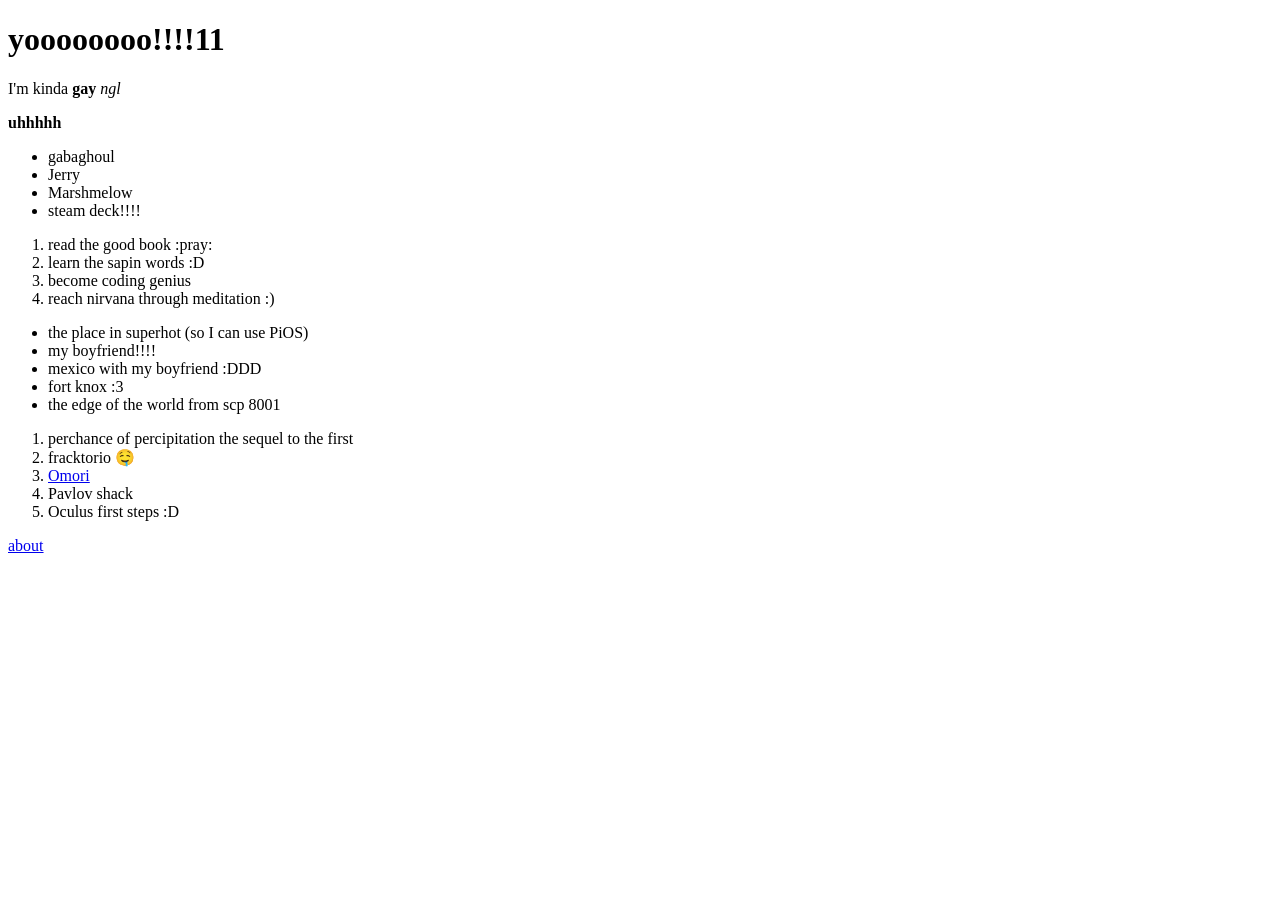
==== index.html @ 95da44a9 "Move index.html to main directory" ====
<!DOCTYPE html>
<html lang = "en">
<head>
  <meta charset="UTF-8">
  <title> errrmmmm </title>
  <link rel="stylesheet" href="../css/style.css">
</head>

  <body>

    <!-- this is the start!!!!!!!!-->
    <div class="title-box"> <h1 class="title">yoooooooo!!!!11</h1> </div>
    <!-- only kinda :) -->
    <p class="desc">I'm kinda <strong>gay</strong> <em>ngl</em></p>
    <!-- emmmm -->
    <p class="desc1"><strong>uhhhhh</strong></p>

    <ul class="ul1"> <!-- shopping list -->
      <li>gabaghoul</li>
      <li>Jerry</li>
      <li>Marshmelow</li>
      <li>steam deck!!!!</li>
    </ul>

    <ol> <!-- stuff I have to do today -->
      <li>read the good book :pray:</li>
      <li>learn the sapin words :D</li>
      <li>become coding genius</li>
      <li>reach nirvana through meditation :)</li>
    </ol>

    <ul> <!-- places I'd like to visit -->
      <li>the place in superhot (so I can use PiOS)</li>
      <li>my boyfriend!!!!</li>
      <li>mexico with my boyfriend :DDD</li>
      <li>fort knox :3</li>
      <li>the edge of the world from scp 8001</li>
    </ul>

    <ol>
      <li>perchance of percipitation the sequel to the first</li>
      <li>fracktorio 🤤</li>
      <li><a href = "https://store.steampowered.com/app/1150690/OMORI/">Omori</a></li>
      <li>Pavlov shack</li>
      <li>Oculus first steps :D</li>
    </ol>
    <a href = "uhh.html">about</a>
  </body>

</html>
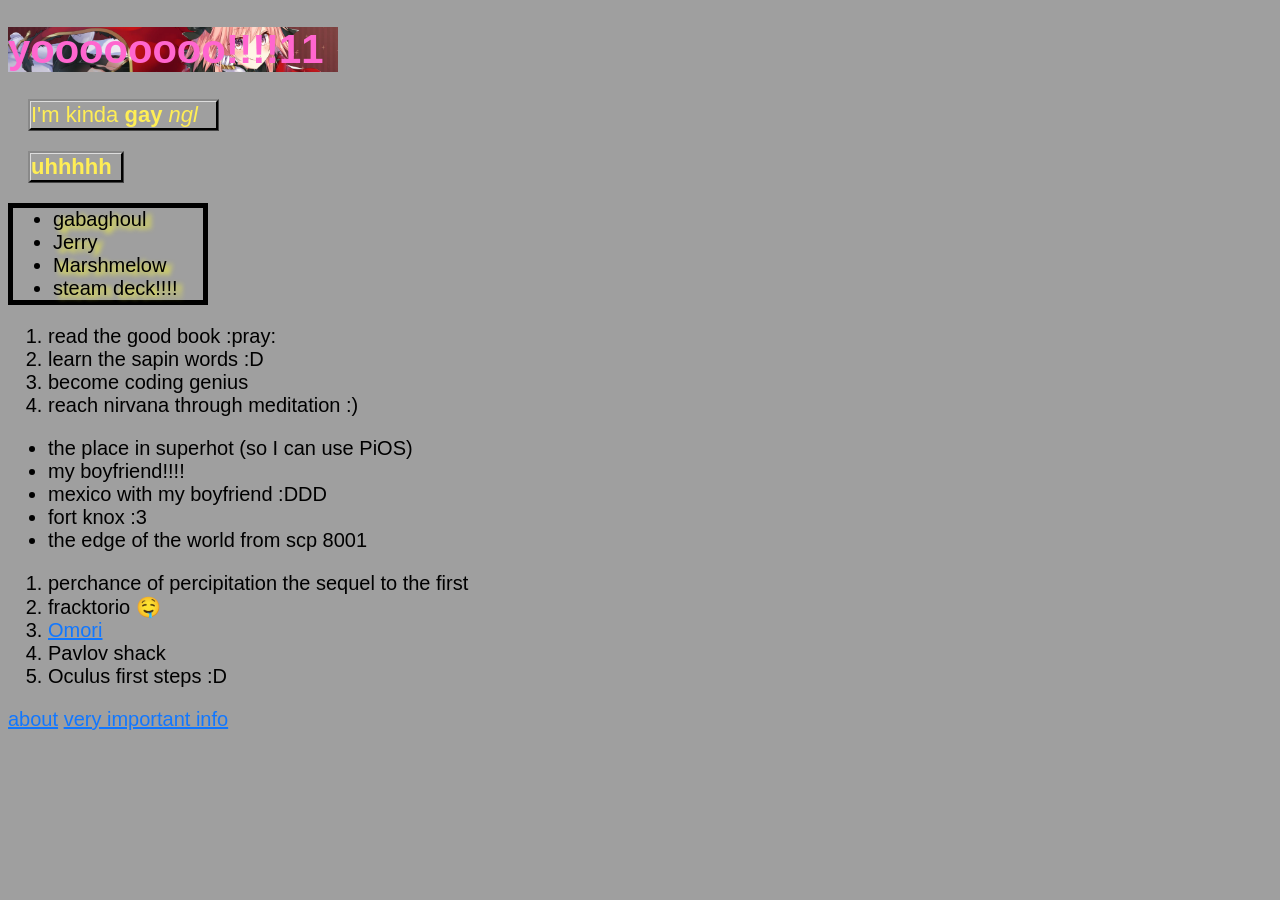
==== commit 04d08bf9: "first" ====
--- a/index.html
+++ b/index.html
@@ -3,48 +3,48 @@
 <head>
   <meta charset="UTF-8">
   <title> errrmmmm </title>
-  <link rel="stylesheet" href="../css/style.css">
+  <link rel="stylesheet" href="css/style.css">
 </head>
 
-  <body>
+<body>
 
-    <!-- this is the start!!!!!!!!-->
-    <div class="title-box"> <h1 class="title">yoooooooo!!!!11</h1> </div>
-    <!-- only kinda :) -->
-    <p class="desc">I'm kinda <strong>gay</strong> <em>ngl</em></p>
-    <!-- emmmm -->
-    <p class="desc1"><strong>uhhhhh</strong></p>
+<!-- this is the start!!!!!!!!-->
+<div class="title-box"> <h1 class="title">yoooooooo!!!!11</h1> </div>
+<!-- only kinda :) -->
+ <p class="desc">I'm kinda <strong>gay</strong> <em>ngl</em></p>
+<!-- emmmm -->
+ <p class="desc1"><strong>uhhhhh</strong></p>
 
-    <ul class="ul1"> <!-- shopping list -->
-      <li>gabaghoul</li>
-      <li>Jerry</li>
-      <li>Marshmelow</li>
-      <li>steam deck!!!!</li>
-    </ul>
+<ul class="ul1"> <!-- shopping list -->
+  <li>gabaghoul</li>
+  <li>Jerry</li>
+  <li>Marshmelow</li>
+  <li>steam deck!!!!</li>
+</ul>
 
-    <ol> <!-- stuff I have to do today -->
-      <li>read the good book :pray:</li>
-      <li>learn the sapin words :D</li>
-      <li>become coding genius</li>
-      <li>reach nirvana through meditation :)</li>
-    </ol>
+<ol> <!-- stuff I have to do today -->
+  <li>read the good book :pray:</li>
+  <li>learn the sapin words :D</li>
+  <li>become coding genius</li>
+  <li>reach nirvana through meditation :)</li>
+</ol>
 
-    <ul> <!-- places I'd like to visit -->
-      <li>the place in superhot (so I can use PiOS)</li>
-      <li>my boyfriend!!!!</li>
-      <li>mexico with my boyfriend :DDD</li>
-      <li>fort knox :3</li>
-      <li>the edge of the world from scp 8001</li>
-    </ul>
+<ul> <!-- places I'd like to visit -->
+  <li>the place in superhot (so I can use PiOS)</li>
+  <li>my boyfriend!!!!</li>
+  <li>mexico with my boyfriend :DDD</li>
+  <li>fort knox :3</li>
+  <li>the edge of the world from scp 8001</li>
+</ul>
 
-    <ol>
-      <li>perchance of percipitation the sequel to the first</li>
-      <li>fracktorio 🤤</li>
-      <li><a href = "https://store.steampowered.com/app/1150690/OMORI/">Omori</a></li>
-      <li>Pavlov shack</li>
-      <li>Oculus first steps :D</li>
-    </ol>
-    <a href = "uhh.html">about</a>
-  </body>
+<ol>
+  <li>perchance of percipitation the sequel to the first</li>
+  <li>fracktorio 🤤</li>
+  <li><a href = "https://store.steampowered.com/app/1150690/OMORI/">Omori</a></li>
+  <li>Pavlov shack</li>
+  <li>Oculus first steps :D</li>
+</ol>
+<a href = "html/uhh.html">about</a> <a href= "../REX/index.html">very important info</a>
+</body>
 
 </html>
--- a/css/style.css
+++ b/css/style.css
@@ -0,0 +1,55 @@
+body {
+  background-color:#9f9f9f;
+  color: #000;
+  font-size: 20px;
+  font-family: sans-serif;
+  a:link {
+    color: #1177ff;
+  }
+  a:visited {
+    color: #1177ff;
+  }
+}
+
+/* title */
+.title-box {
+  background-color: #eebb66;
+  width: 330px;
+  background-image: url(../img/Astolfo-laying.jpeg);
+  background-size: cover;
+  background-position: center;
+}
+
+.title {
+  color: #ff66cf;
+}
+
+/* sub title description thingy ig */
+.desc,
+.desc1{
+  background-color: #9f9f9f;
+  color: #ffee55;
+  font-size: 22px;
+  margin: 20px;
+  border: 3px groove;
+ 
+
+  border-top-color: #dddddd;  
+  border-left-color: #dddddd;
+  border-bottom-color: #444444; 
+  border-right-color: #444444;
+}
+
+
+.desc{
+  width: 185px;
+}
+.desc1 {
+  width: 90px;
+}
+
+.ul1{
+  width: 150px;
+  border: 5px solid #000;
+  text-shadow: 5px 3px 5px #ffff33;
+}
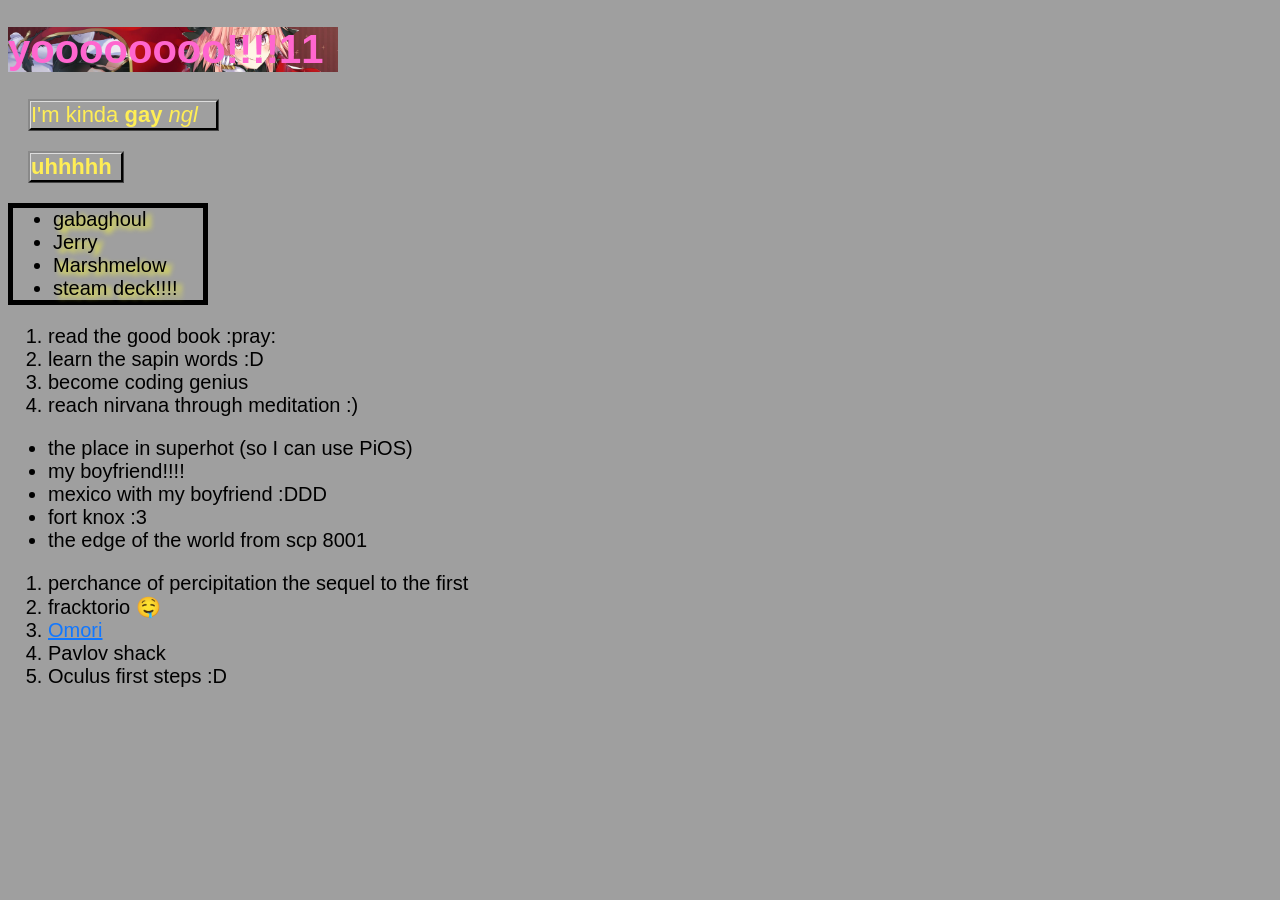
==== commit 8a18d626: "remove external website link" ====
--- a/index.html
+++ b/index.html
@@ -44,7 +44,6 @@
   <li>Pavlov shack</li>
   <li>Oculus first steps :D</li>
 </ol>
-<a href = "html/uhh.html">about</a> <a href= "../REX/index.html">very important info</a>
 </body>
 
 </html>
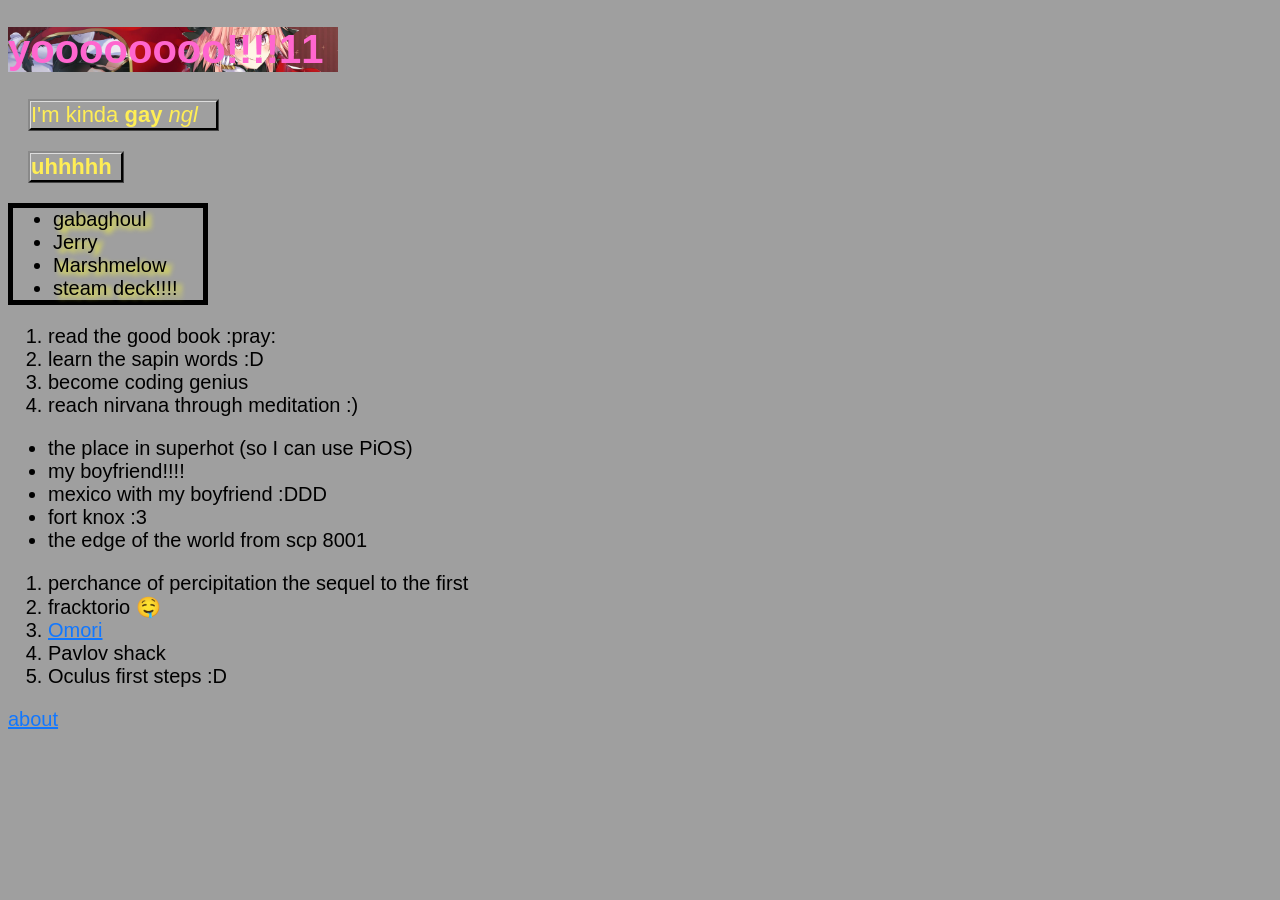
==== commit f396559b: "fix the removal of link to uhh.html" ====
--- a/index.html
+++ b/index.html
@@ -44,6 +44,7 @@
   <li>Pavlov shack</li>
   <li>Oculus first steps :D</li>
 </ol>
+<a href = "html/uhh.html">about</a>
 </body>
 
 </html>
